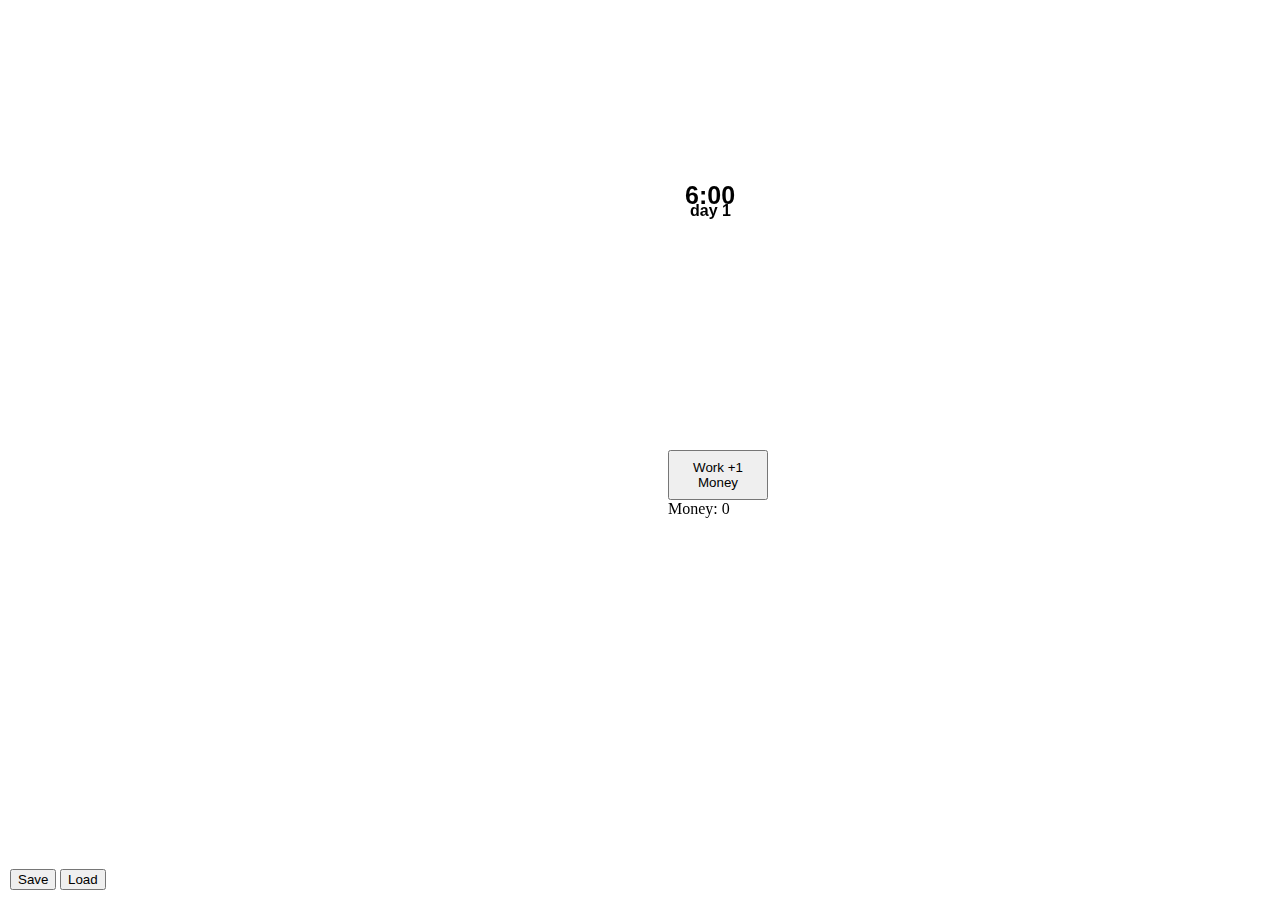
==== Game/index.html @ 8f61a849 "Add files via upload" ====
<html lang="en">
<head>
    <meta charset="UTF-8">
    <meta name="viewport" content="width=device-width, initial-scale=1.0">
    <meta http-equiv="X-UA-Compatible" content="ie=edge">
    <link rel="stylesheet" href="styles.css">
    <title>Clicker Game</title>
</head>
<body>
    <button onclick="saveData()" class="saveButton">Save</button>
    <button onclick="loadData()" class="loadButton">Load</button>
    <button onclick="resetData()" class="resetButton">Reset</button>

    <div id="time" class="time">00:00</div>
    <div id="day" class="day">day 1</div>

    <button onclick="buttonclick()" id="clickButton" class="clickButton">Work        +1 money</button>
    <div id="clicks" class="moneyAmount">Money: 0</div>

    <button onclick="increaseClicks()" id="increaseClicksButton" style="visibility: hidden;">Get a raise</button>
    <div id="upgradeCost" style="visibility: hidden;">Cost: 0</div>

    <button onclick="buyWorker()" id="buyWorkerButton" style="visibility: hidden;">Buy worker</button>
    <div id="workerAmount" style="visibility: hidden;">Workers: 0/10</div>

    <button onclick="upgradeWorkerCap()" id="workerCapButton" style="visibility: hidden;">Upgrade Company Building</button>
    <div id="upgradeWorkerCapCost" style="visibility: hidden;">Cost: 500</div>

</body>
<script src="main.js"></script>
</html>
---- Game/styles.css ----
.clickButton {
    position: fixed;
    left: 668;
    bottom: 400;
    width: 100;
    height: 50;
}

.moneyAmount {
    position: fixed;
    left: 668;
    bottom: 375;
    width: 100;
    height: 25;
}

.saveButton {
    position: fixed;
    left: 10;
    bottom: 10;
}

.loadButton {
    position: fixed;
    left: 60;
    bottom: 10;
}

.resetButton {
    position: fixed;
    left: 1475;
    bottom: 10;
}

.time {
    position: fixed;
    left: 685;
    bottom: 690;
    font-size: 32;
    font:bold 25px Arial;
}

.day {
    position: fixed;
    left: 690;
    bottom: 680;
    font-size: 29;
    font:bold 16px Arial;
}
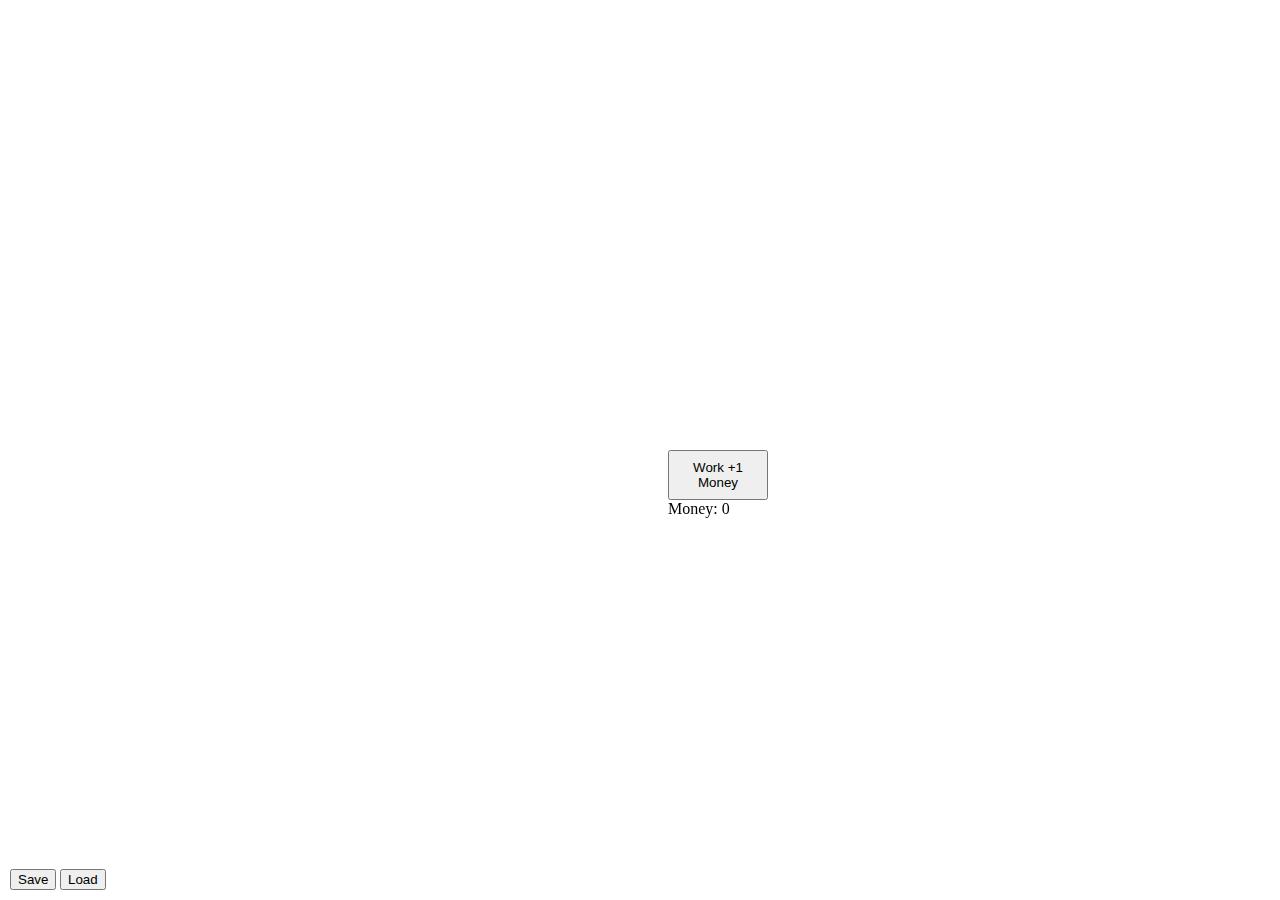
==== commit 515c85d3: "yeet forgot something" ====
--- a/Game/index.html
+++ b/Game/index.html
@@ -11,8 +11,6 @@
     <button onclick="loadData()" class="loadButton">Load</button>
     <button onclick="resetData()" class="resetButton">Reset</button>
 
-    <div id="time" class="time">00:00</div>
-    <div id="day" class="day">day 1</div>
 
     <button onclick="buttonclick()" id="clickButton" class="clickButton">Work        +1 money</button>
     <div id="clicks" class="moneyAmount">Money: 0</div>
